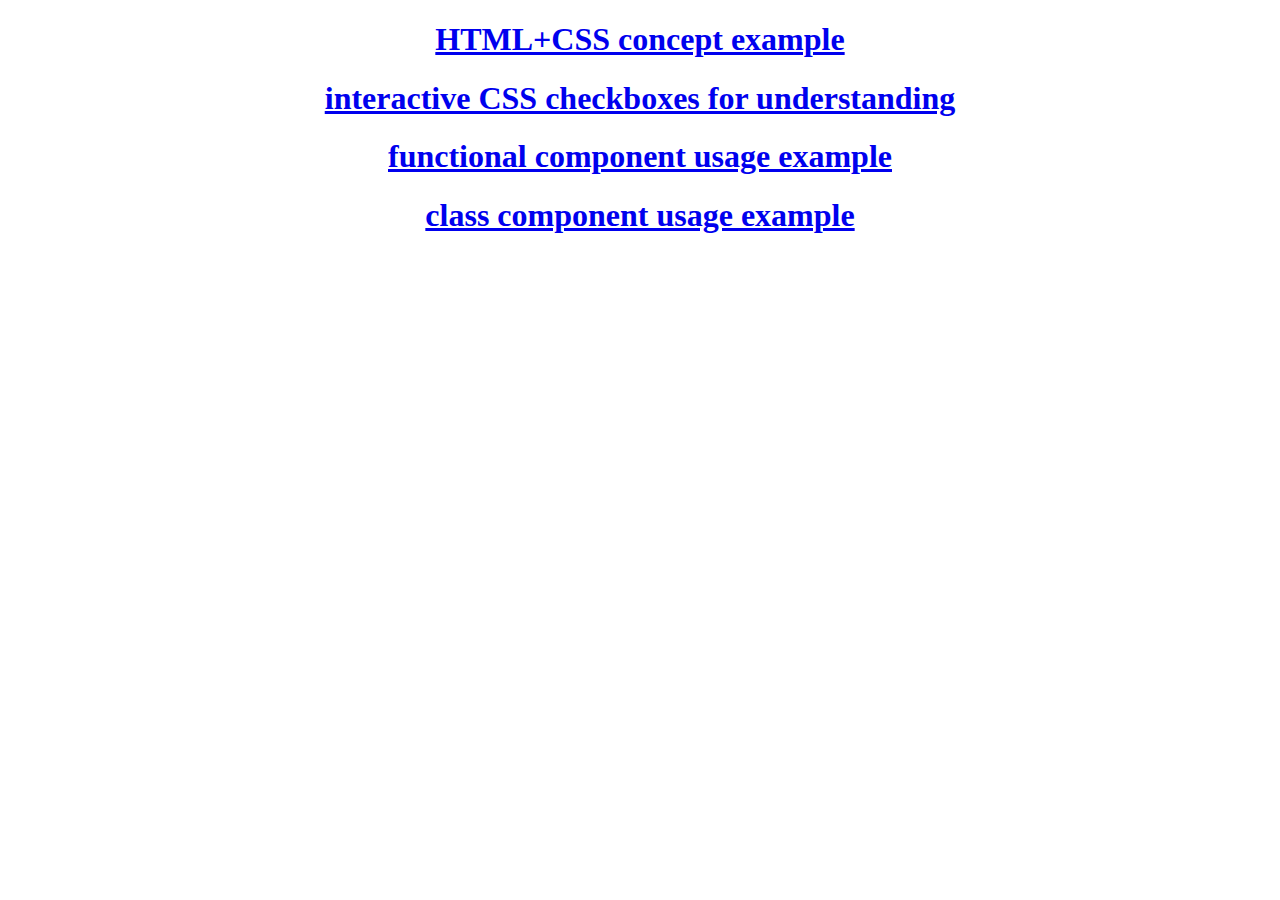
==== index.html @ 054d6f80 "first commit" ====
<!DOCTYPE html>
<html lang="en">

<head id="head">
  <meta charset="UTF-8">
  <meta name="viewport" content="width=device-width, initial-scale=1, minimum-scale=1">

  <title>Panning Wrap List component variants</title>
</head>

<body id="body" style="text-align: center">
  <h1><a href="html-css-example">HTML+CSS concept example</a></h1>
  <h1><a href="interactive-css-checkboxes">interactive CSS checkboxes for understanding</a></h1>
  <h1><a href="use-functional-component">functional component usage example</a></h1>
  <h1><a href="use-class-component">class component usage example</a></h1>
</body>

</html>
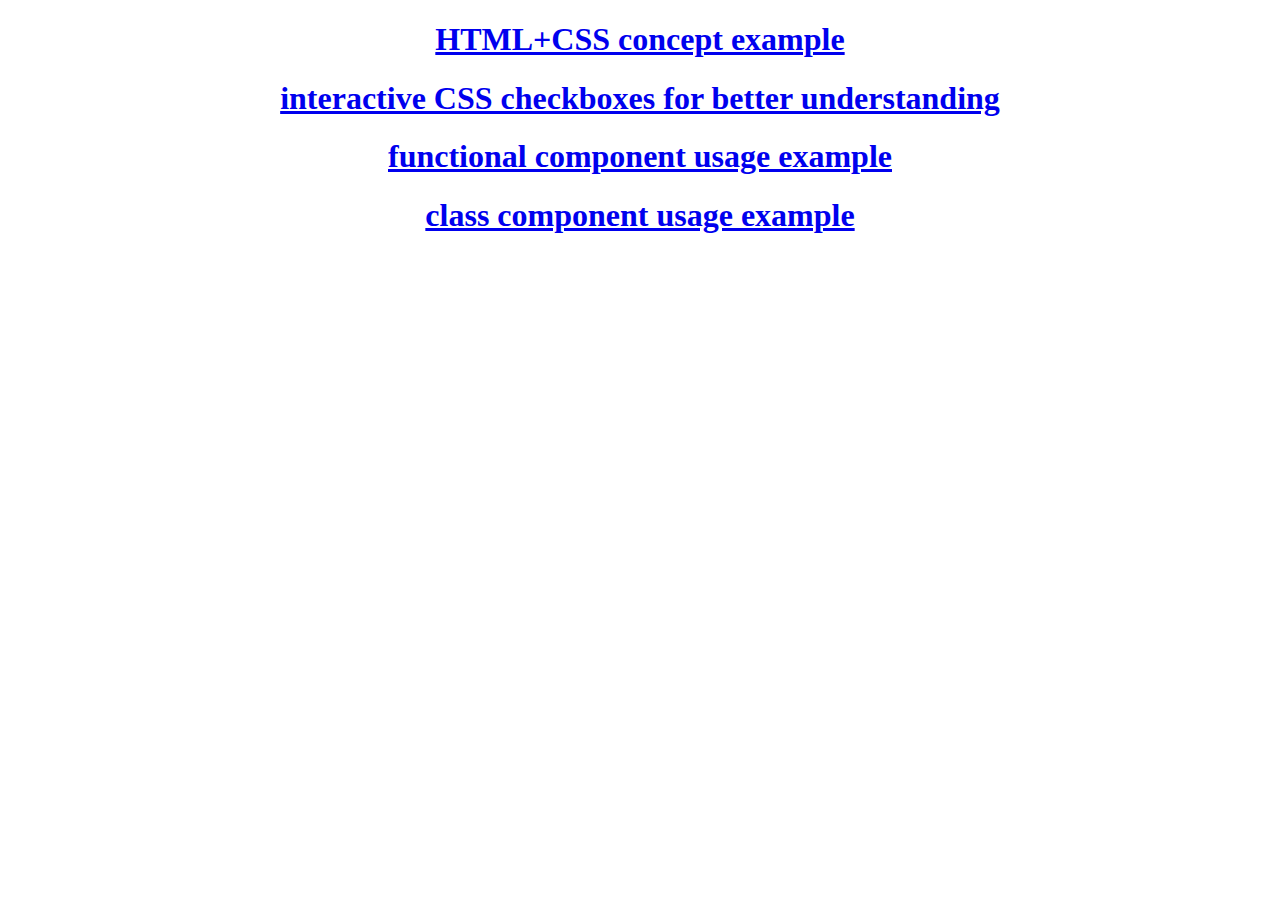
==== commit 179a407e: "tweak some words" ====
--- a/index.html
+++ b/index.html
@@ -10,7 +10,7 @@
 
 <body id="body" style="text-align: center">
   <h1><a href="html-css-example">HTML+CSS concept example</a></h1>
-  <h1><a href="interactive-css-checkboxes">interactive CSS checkboxes for understanding</a></h1>
+  <h1><a href="interactive-css-checkboxes">interactive CSS checkboxes for better understanding</a></h1>
   <h1><a href="use-functional-component">functional component usage example</a></h1>
   <h1><a href="use-class-component">class component usage example</a></h1>
 </body>
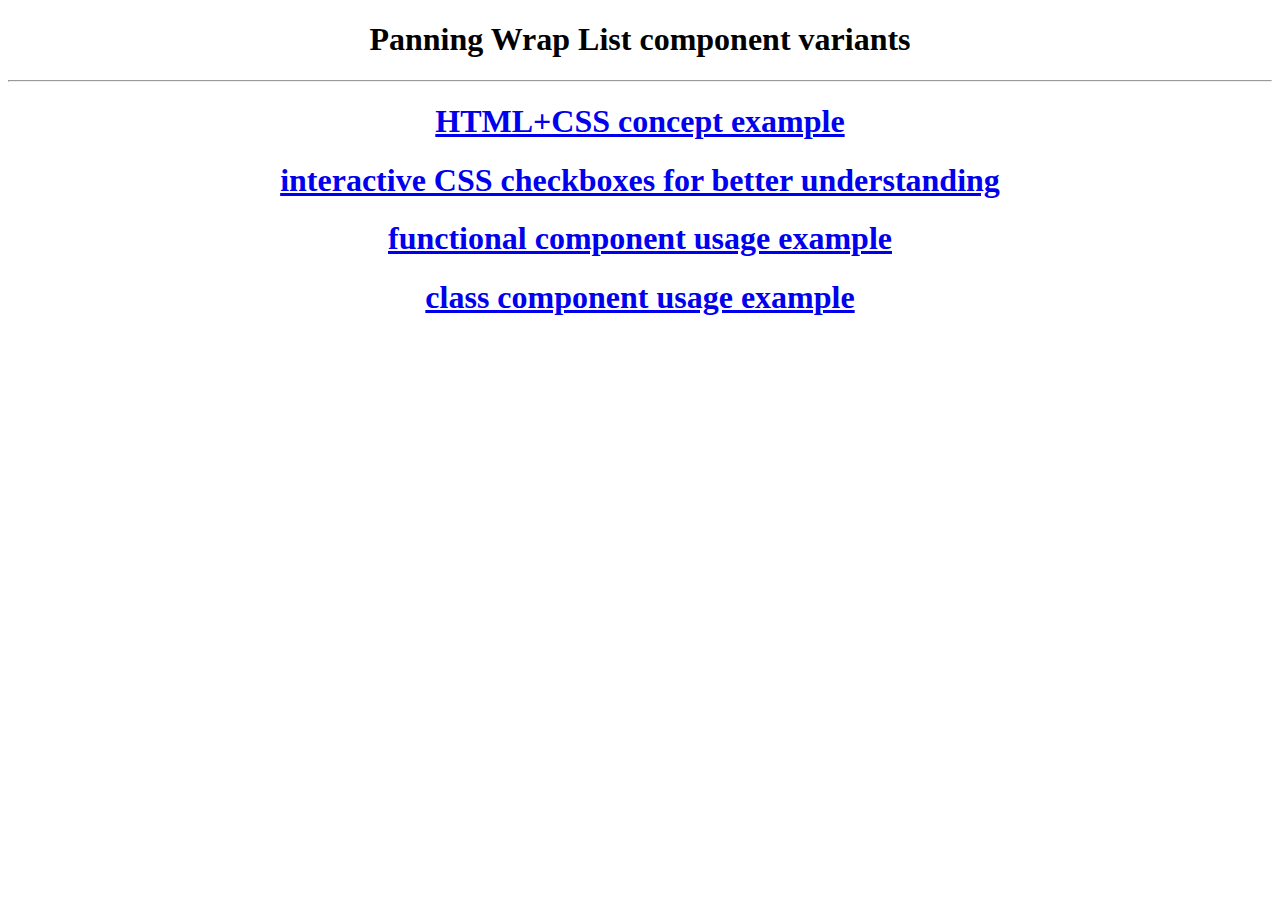
==== commit 438da1d5: "add intro header" ====
--- a/index.html
+++ b/index.html
@@ -9,6 +9,8 @@
 </head>
 
 <body id="body" style="text-align: center">
+  <h1>Panning Wrap List component variants</h1>
+  <hr>
   <h1><a href="html-css-example">HTML+CSS concept example</a></h1>
   <h1><a href="interactive-css-checkboxes">interactive CSS checkboxes for better understanding</a></h1>
   <h1><a href="use-functional-component">functional component usage example</a></h1>
